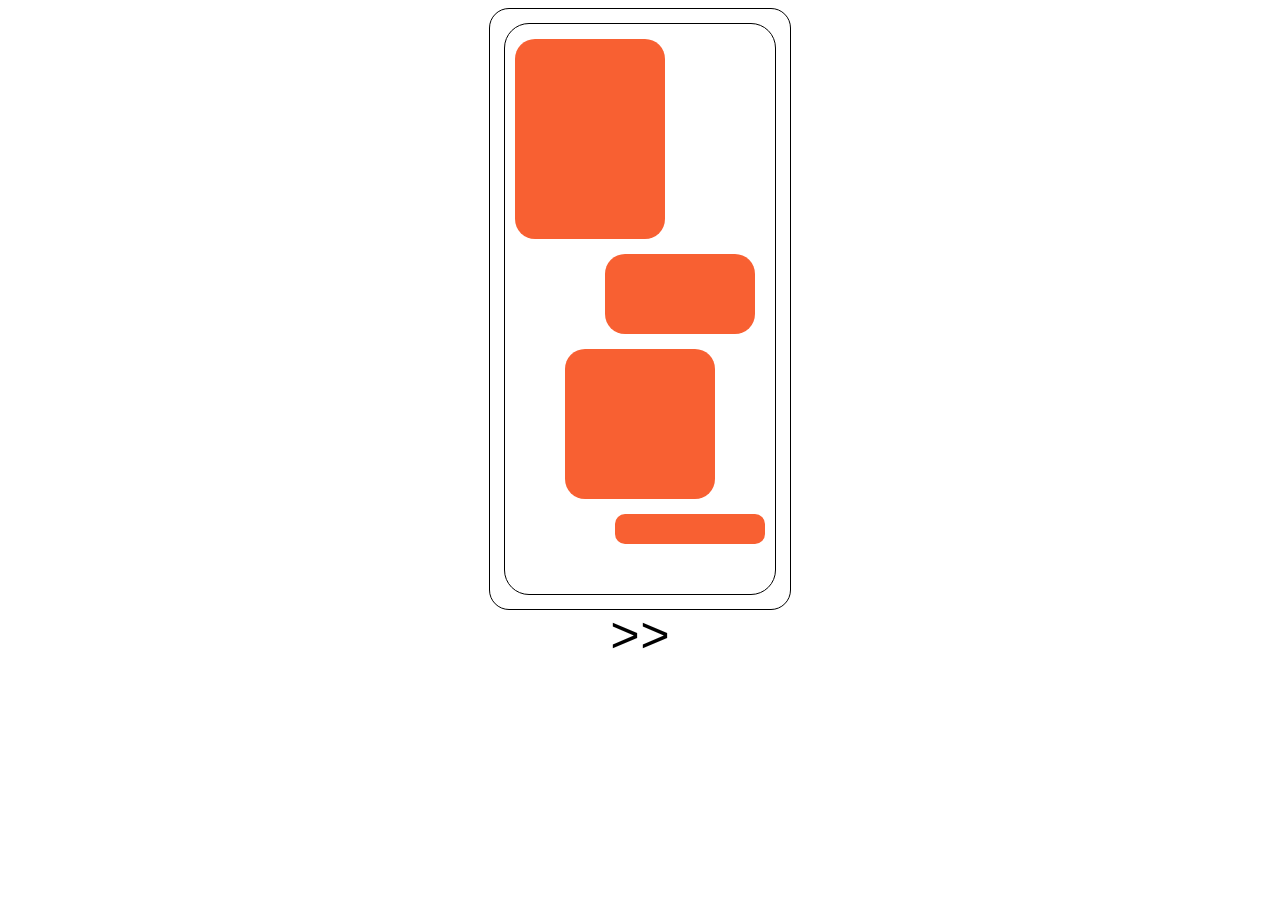
==== index.html @ 86e0f626 "Add files via upload" ====
<!DOCTYPE html>
<html lang="es">
<head>
    <meta charset="UTF-8">
    <meta http-equiv="X-UA-Compatible" content="IE=edge">
    <meta name="viewport" content="width=device-width, initial-scale=1.0">
    <link rel="stylesheet" href="css/index.css">
    <title>First page</title>
</head>
<body>
    <section>
        <div class="containerCaja">
            <div class="container1 cG"><div class="caja1"></div></div>
            <div class="container2 cG"><div class="caja2"></div></div>
            <div class="container3 cG"><div class="caja3"></div></div>
            <div class="container4 cG"><div class="caja4"></div></div>
        </div> 
    </section>
    <a href="html/model2.html" class="linkNext"> >> </a>
</body>
</html>
---- css/index.css ----
section {
  border: 1px solid black;
  width: 300px;
  height: 600px;
  display: flex;
  flex-direction: column;
  flex-wrap: wrap;
  color: color1;
  margin: auto;
  border-radius: 20px;
}

.containerCaja {
  border: 1px solid black;
  width: 270px;
  height: 570px;
  display: flex;
  flex-direction: column;
  flex-wrap: wrap;
  justify-content: left;
  margin: auto;
  border-radius: 25px;
}

.caja1 {
  margin-top: 15px;
  margin-left: 10px;
  width: 150px;
  height: 200px;
  border-radius: 20px;
  background-color: var(--color1);
}

.caja2 {
  margin-top: 15px;
  margin-left: 100px;
  width: 150px;
  height: 80px;
  border-radius: 20px;
  background-color: var(--color1);
}

.caja3 {
  margin: auto;
  margin-top: 15px;
  width: 150px;
  height: 150px;
  border-radius: 20px;
  background-color: var(--color1);
}

.caja4 {
  margin-top: 15px;
  margin-left: 110px;
  margin-right: 0px;
  width: 150px;
  height: 30px;
  border-radius: 10px;
  background-color: var(--color1);
}

:root {
  --color1: #f86032;
}

.linkNext {
  font-family: "Courier New", Courier, monospace;
  font-size: 50px;
  display: block;
  text-align: center;
  text-decoration: none;
  color: black;
}
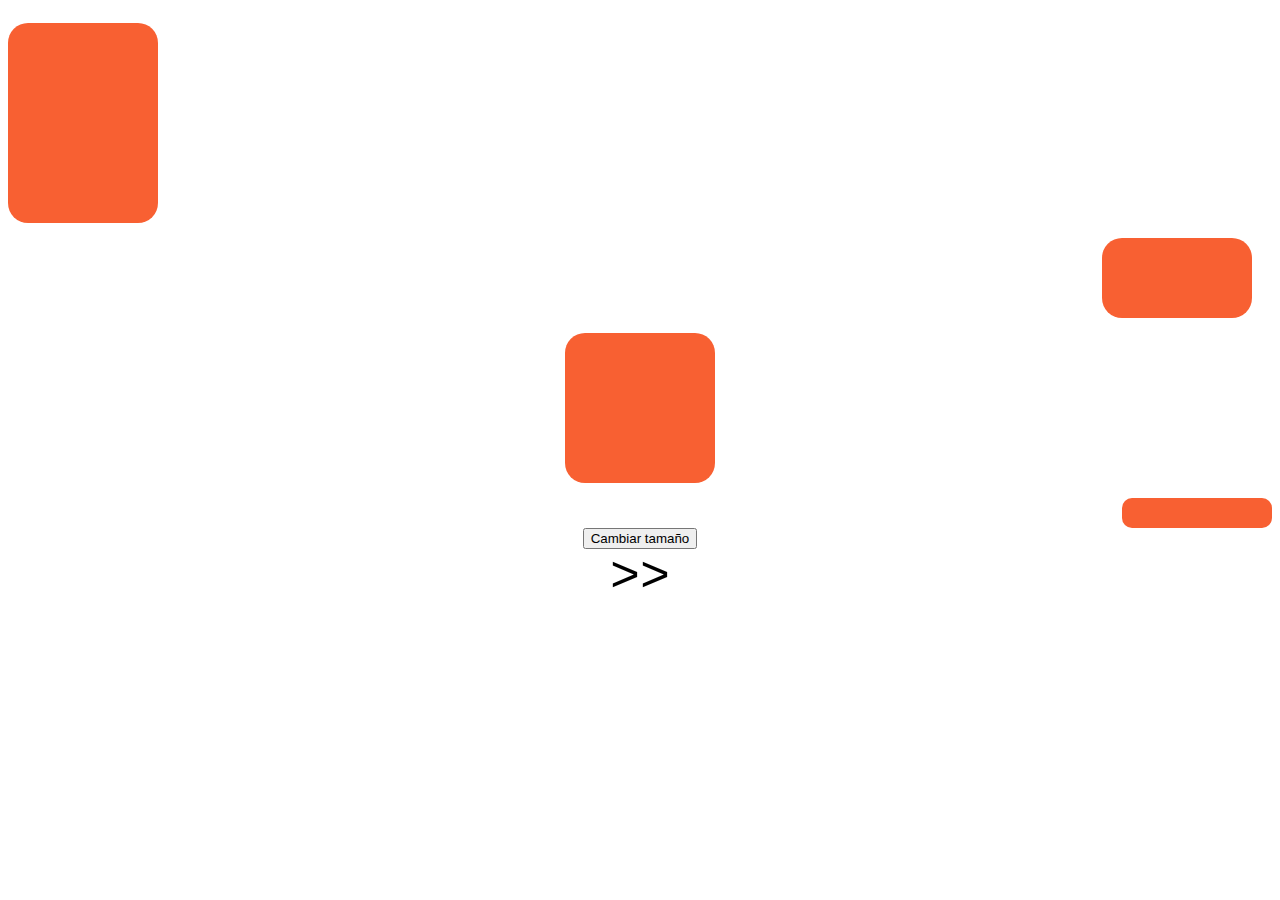
==== commit 857293fd: "Add files via upload" ====
--- a/index.html
+++ b/index.html
@@ -8,14 +8,17 @@
     <title>First page</title>
 </head>
 <body>
-    <section>
-        <div class="containerCaja">
-            <div class="container1 cG"><div class="caja1"></div></div>
-            <div class="container2 cG"><div class="caja2"></div></div>
-            <div class="container3 cG"><div class="caja3"></div></div>
-            <div class="container4 cG"><div class="caja4"></div></div>
+    <section id="outContainer">
+        <div id="changeWidth">
+            <div class="caja1"></div>
+            <div class="caja2"></div>
+            <div class="caja3"></div>
+            <div class="caja4"></div>
         </div> 
+        <button id="Changer">Cambiar tamaño</button>
     </section>
+   
+    <script src="changesize.js"></script> 
     <a href="html/model2.html" class="linkNext"> >> </a>
 </body>
 </html>--- a/css/index.css
+++ b/css/index.css
@@ -1,16 +1,20 @@
 section {
+  display: flex;
+  flex-direction: column;
+  flex-wrap: wrap;
+}
+
+.changeSection {
   border: 1px solid black;
   width: 300px;
   height: 600px;
   display: flex;
-  flex-direction: column;
-  flex-wrap: wrap;
-  color: color1;
   margin: auto;
   border-radius: 20px;
+  align-items: center;
 }
 
-.containerCaja {
+.changeInnerContainer {
   border: 1px solid black;
   width: 270px;
   height: 570px;
@@ -22,9 +26,14 @@
   border-radius: 25px;
 }
 
+#changeWidth {
+  display: flex;
+  flex-direction: column;
+}
+
 .caja1 {
   margin-top: 15px;
-  margin-left: 10px;
+  align-self: flex-start;
   width: 150px;
   height: 200px;
   border-radius: 20px;
@@ -33,7 +42,8 @@
 
 .caja2 {
   margin-top: 15px;
-  margin-left: 100px;
+  margin-right: 20px;
+  align-self: flex-end;
   width: 150px;
   height: 80px;
   border-radius: 20px;
@@ -41,7 +51,7 @@
 }
 
 .caja3 {
-  margin: auto;
+  align-self: center;
   margin-top: 15px;
   width: 150px;
   height: 150px;
@@ -51,8 +61,7 @@
 
 .caja4 {
   margin-top: 15px;
-  margin-left: 110px;
-  margin-right: 0px;
+  align-self: flex-end;
   width: 150px;
   height: 30px;
   border-radius: 10px;
@@ -71,3 +80,7 @@
   text-decoration: none;
   color: black;
 }
+
+#Changer {
+  align-self: center;
+}
